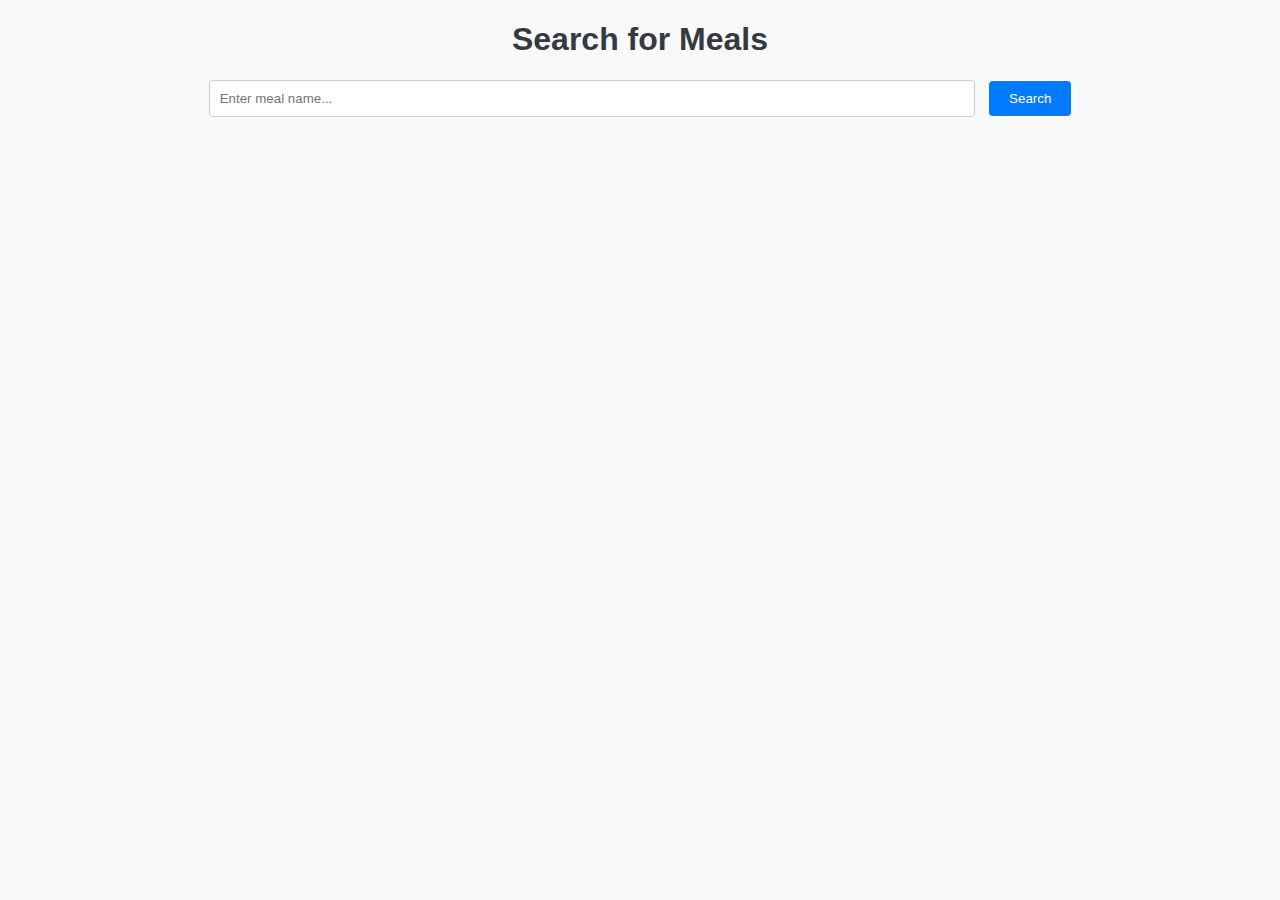
==== index.html @ 78ebf1a6 "Add files via upload" ====
<!DOCTYPE html>
<html lang="en">
<head>
    <meta charset="UTF-8">
    <meta name="viewport" content="width=device-width, initial-scale=1.0">
    <title>Meal Search</title>
    <style>
        body {
            font-family: Arial, sans-serif;
            margin: 20px;
            background-color: #f8f9fa;
        }
        h1 {
            text-align: center;
            color: #343a40;
        }
        .search-container {
            text-align: center;
            margin-top: 20px;
        }
        input {
            padding: 10px;
            width: 60%;
            margin-right: 10px;
            border: 1px solid #ccc;
            border-radius: 4px;
        }
        button {
            padding: 10px 20px;
            background-color: #007bff;
            color: white;
            border: none;
            border-radius: 4px;
            cursor: pointer;
        }
        button:hover {
            background-color: #0056b3;
        }
        .results {
            margin-top: 20px;
            display: grid;
            grid-template-columns: repeat(auto-fill, minmax(300px, 1fr));
            gap: 20px;
        }
        .meal-item {
            padding: 10px;
            border: 1px solid #ccc;
            border-radius: 4px;
            background-color: #fff;
            box-shadow: 0 4px 6px rgba(0, 0, 0, 0.1);
        }
        .meal-item img {
            max-width: 100%;
            border-radius: 4px;
        }
        .meal-item h3 {
            margin: 10px 0;
            color: #343a40;
        }
        .meal-item p {
            font-size: 14px;
            color: #6c757d;
        }
    </style>
</head>
<body>
    <h1>Search for Meals</h1>
    <div class="search-container">
        <input type="text" id="searchInput" placeholder="Enter meal name...">
        <button onclick="searchMeal()">Search</button>
    </div>
    <div class="results" id="results"></div>

    <script>
        async function searchMeal() {
            const query = document.getElementById('searchInput').value;
            const resultsDiv = document.getElementById('results');
            resultsDiv.innerHTML = 'Loading...';

            try {
                const response = await fetch(`https://www.themealdb.com/api/json/v1/1/search.php?s=${encodeURIComponent(query)}`);
                const data = await response.json();

                resultsDiv.innerHTML = '';
                if (!data.meals) {
                    resultsDiv.innerHTML = 'No results found.';
                    return;
                }

                data.meals.forEach(meal => {
                    const mealDiv = document.createElement('div');
                    mealDiv.className = 'meal-item';
                    mealDiv.innerHTML = `
                        <img src="${meal.strMealThumb}" alt="${meal.strMeal}">
                        <h3>${meal.strMeal}</h3>
                        <p><strong>Meal ID:</strong> ${meal.idMeal}</p>
                        <p><strong>Category:</strong> ${meal.strCategory}</p>
                        <p><strong>Instructions:</strong> ${meal.strInstructions.slice(0, 150)}...</p>
                    `;
                    resultsDiv.appendChild(mealDiv);
                });
            } catch (error) {
                resultsDiv.innerHTML = 'An error occurred while fetching data.';
                console.error(error);
            }
        }
    </script>
</body>
</html>
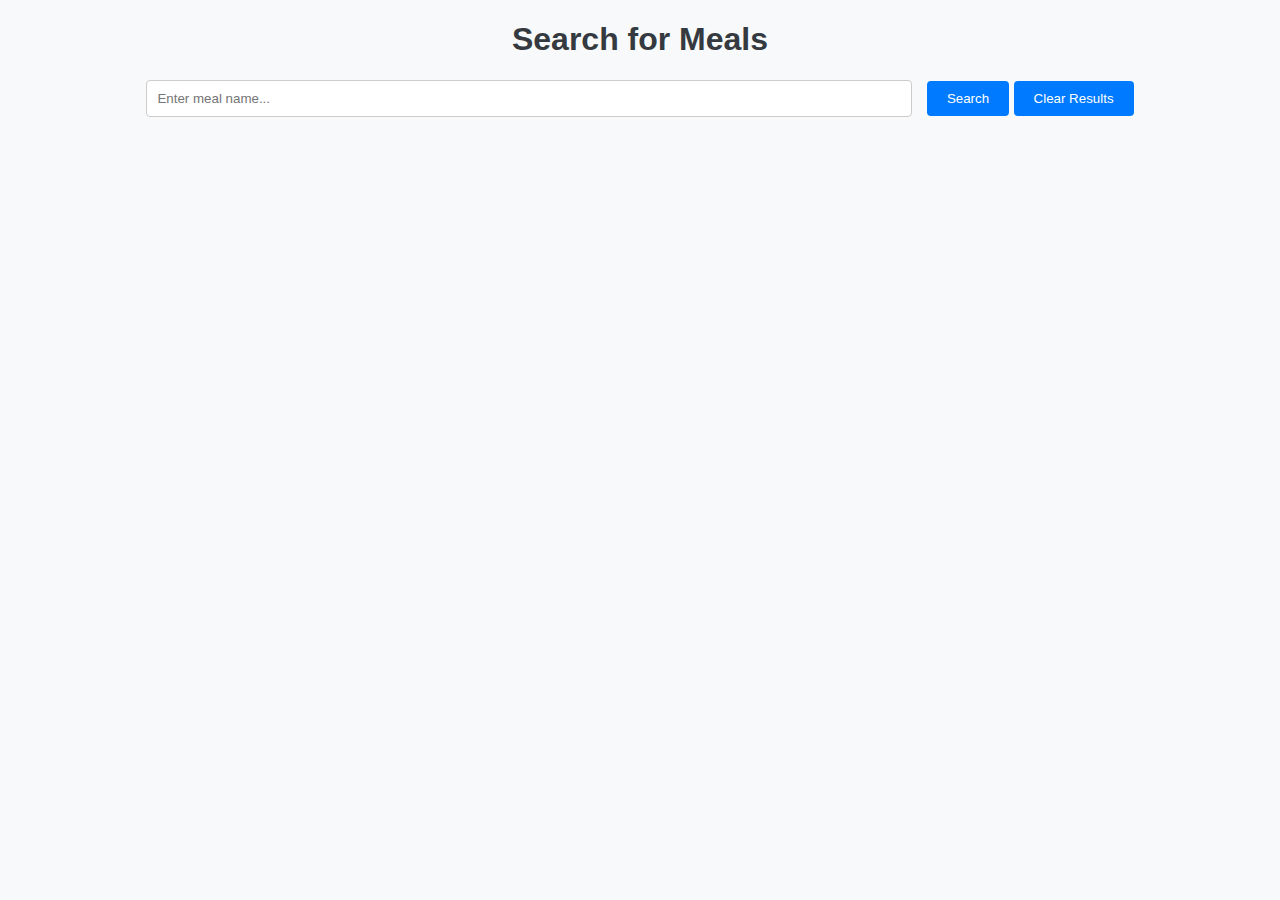
==== commit bea9cce4: "Add files via upload" ====
--- a/index.html
+++ b/index.html
@@ -48,6 +48,7 @@
             border-radius: 4px;
             background-color: #fff;
             box-shadow: 0 4px 6px rgba(0, 0, 0, 0.1);
+            cursor: pointer;
         }
         .meal-item img {
             max-width: 100%;
@@ -60,6 +61,44 @@
         .meal-item p {
             font-size: 14px;
             color: #6c757d;
+        }
+        .modal {
+            display: none;
+            position: fixed;
+            top: 0;
+            left: 0;
+            width: 100%;
+            height: 100%;
+            background-color: rgba(0, 0, 0, 0.8);
+            justify-content: center;
+            align-items: center;
+        }
+        .modal-content {
+            background: white;
+            padding: 20px;
+            border-radius: 8px;
+            width: 90%;
+            max-width: 600px;
+            text-align: left;
+        }
+        .modal-content h2 {
+            margin: 0 0 10px;
+        }
+        .modal-content ul {
+            padding: 0;
+            list-style: none;
+        }
+        .modal-content ul li {
+            margin: 5px 0;
+        }
+        .close-btn {
+            background-color: #dc3545;
+            color: white;
+            border: none;
+            padding: 5px 10px;
+            border-radius: 4px;
+            cursor: pointer;
+            float: right;
         }
     </style>
 </head>
@@ -68,13 +107,34 @@
     <div class="search-container">
         <input type="text" id="searchInput" placeholder="Enter meal name...">
         <button onclick="searchMeal()">Search</button>
+        <button onclick="clearResults()">Clear Results</button>
     </div>
     <div class="results" id="results"></div>
 
+    <div class="modal" id="mealModal">
+        <div class="modal-content">
+            <button class="close-btn" onclick="closeModal()">Close</button>
+            <h2 id="mealTitle"></h2>
+            <img id="mealImage" src="" alt="" style="width:100%; border-radius:8px;">
+            <p><strong>Category:</strong> <span id="mealCategory"></span></p>
+            <p><strong>Area:</strong> <span id="mealArea"></span></p>
+            <p><strong>Instructions:</strong> <span id="mealInstructions"></span></p>
+            <h3>Ingredients:</h3>
+            <ul id="mealIngredients"></ul>
+        </div>
+    </div>
+
     <script>
         async function searchMeal() {
-            const query = document.getElementById('searchInput').value;
+            const query = document.getElementById('searchInput').value.trim();
             const resultsDiv = document.getElementById('results');
+            resultsDiv.innerHTML = '';
+
+            if (!query) {
+                alert('Please enter a meal name to search.');
+                return;
+            }
+
             resultsDiv.innerHTML = 'Loading...';
 
             try {
@@ -90,12 +150,11 @@
                 data.meals.forEach(meal => {
                     const mealDiv = document.createElement('div');
                     mealDiv.className = 'meal-item';
+                    mealDiv.onclick = () => showMealDetails(meal);
                     mealDiv.innerHTML = `
                         <img src="${meal.strMealThumb}" alt="${meal.strMeal}">
                         <h3>${meal.strMeal}</h3>
                         <p><strong>Meal ID:</strong> ${meal.idMeal}</p>
-                        <p><strong>Category:</strong> ${meal.strCategory}</p>
-                        <p><strong>Instructions:</strong> ${meal.strInstructions.slice(0, 150)}...</p>
                     `;
                     resultsDiv.appendChild(mealDiv);
                 });
@@ -104,6 +163,38 @@
                 console.error(error);
             }
         }
+
+        function showMealDetails(meal) {
+            document.getElementById('mealTitle').textContent = meal.strMeal;
+            document.getElementById('mealImage').src = meal.strMealThumb;
+            document.getElementById('mealCategory').textContent = meal.strCategory || 'N/A';
+            document.getElementById('mealArea').textContent = meal.strArea || 'N/A';
+            document.getElementById('mealInstructions').textContent = meal.strInstructions;
+
+            const ingredientsList = document.getElementById('mealIngredients');
+            ingredientsList.innerHTML = '';
+
+            for (let i = 1; i <= 20; i++) {
+                const ingredient = meal[`strIngredient${i}`];
+                const measure = meal[`strMeasure${i}`];
+                if (ingredient && ingredient.trim()) {
+                    const li = document.createElement('li');
+                    li.textContent = `${measure || ''} ${ingredient}`;
+                    ingredientsList.appendChild(li);
+                }
+            }
+
+            document.getElementById('mealModal').style.display = 'flex';
+        }
+
+        function closeModal() {
+            document.getElementById('mealModal').style.display = 'none';
+        }
+
+        function clearResults() {
+            document.getElementById('results').innerHTML = '';
+            document.getElementById('searchInput').value = '';
+        }
     </script>
 </body>
 </html>
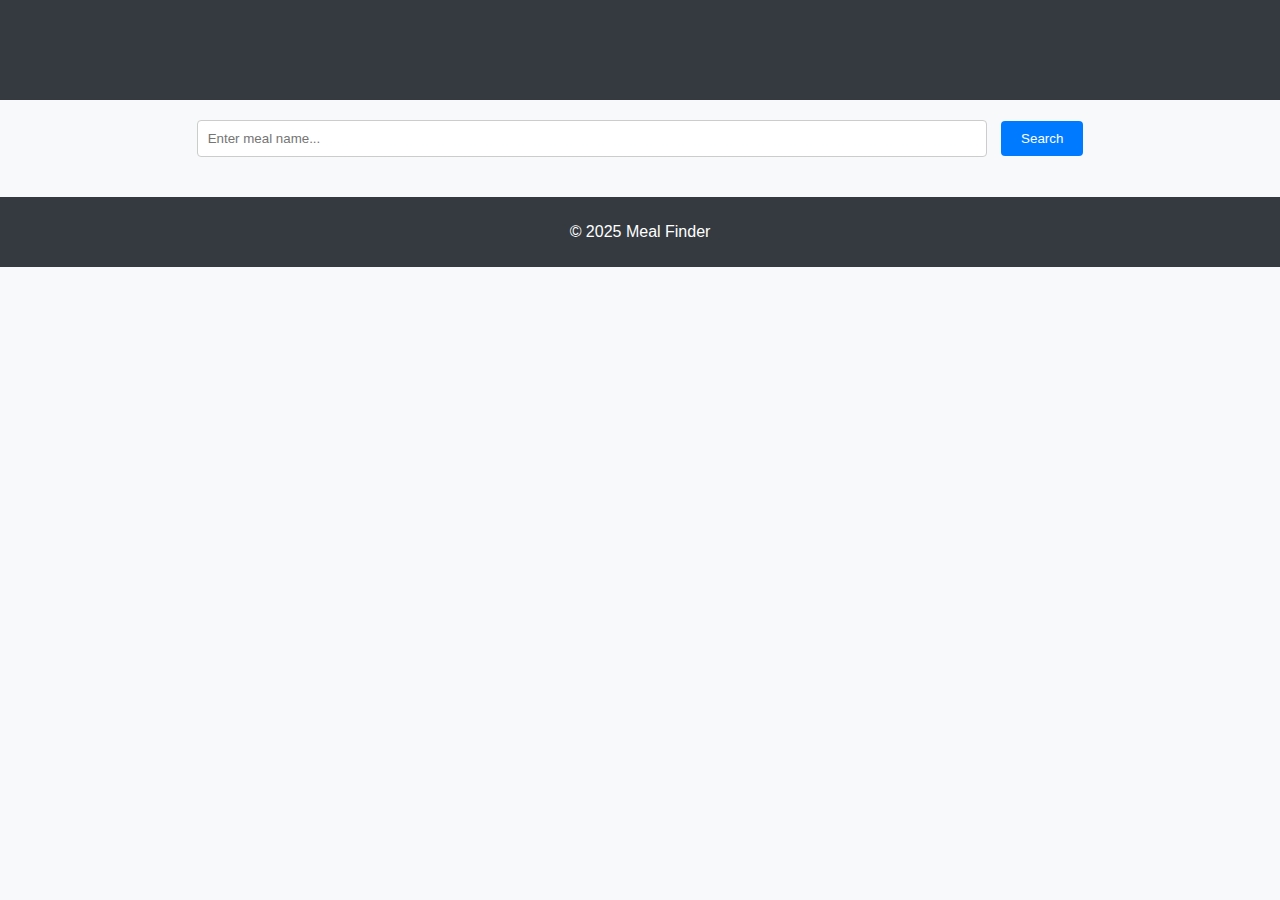
==== commit 7819489b: "Add files via upload" ====
--- a/index.html
+++ b/index.html
@@ -4,113 +4,22 @@
     <meta charset="UTF-8">
     <meta name="viewport" content="width=device-width, initial-scale=1.0">
     <title>Meal Search</title>
-    <style>
-        body {
-            font-family: Arial, sans-serif;
-            margin: 20px;
-            background-color: #f8f9fa;
-        }
-        h1 {
-            text-align: center;
-            color: #343a40;
-        }
-        .search-container {
-            text-align: center;
-            margin-top: 20px;
-        }
-        input {
-            padding: 10px;
-            width: 60%;
-            margin-right: 10px;
-            border: 1px solid #ccc;
-            border-radius: 4px;
-        }
-        button {
-            padding: 10px 20px;
-            background-color: #007bff;
-            color: white;
-            border: none;
-            border-radius: 4px;
-            cursor: pointer;
-        }
-        button:hover {
-            background-color: #0056b3;
-        }
-        .results {
-            margin-top: 20px;
-            display: grid;
-            grid-template-columns: repeat(auto-fill, minmax(300px, 1fr));
-            gap: 20px;
-        }
-        .meal-item {
-            padding: 10px;
-            border: 1px solid #ccc;
-            border-radius: 4px;
-            background-color: #fff;
-            box-shadow: 0 4px 6px rgba(0, 0, 0, 0.1);
-            cursor: pointer;
-        }
-        .meal-item img {
-            max-width: 100%;
-            border-radius: 4px;
-        }
-        .meal-item h3 {
-            margin: 10px 0;
-            color: #343a40;
-        }
-        .meal-item p {
-            font-size: 14px;
-            color: #6c757d;
-        }
-        .modal {
-            display: none;
-            position: fixed;
-            top: 0;
-            left: 0;
-            width: 100%;
-            height: 100%;
-            background-color: rgba(0, 0, 0, 0.8);
-            justify-content: center;
-            align-items: center;
-        }
-        .modal-content {
-            background: white;
-            padding: 20px;
-            border-radius: 8px;
-            width: 90%;
-            max-width: 600px;
-            text-align: left;
-        }
-        .modal-content h2 {
-            margin: 0 0 10px;
-        }
-        .modal-content ul {
-            padding: 0;
-            list-style: none;
-        }
-        .modal-content ul li {
-            margin: 5px 0;
-        }
-        .close-btn {
-            background-color: #dc3545;
-            color: white;
-            border: none;
-            padding: 5px 10px;
-            border-radius: 4px;
-            cursor: pointer;
-            float: right;
-        }
-    </style>
+    <link rel="stylesheet" href="styles.css">
 </head>
 <body>
-    <h1>Search for Meals</h1>
+    <header>
+        <h1>Search for Meals</h1>
+    </header>
+
     <div class="search-container">
         <input type="text" id="searchInput" placeholder="Enter meal name...">
         <button onclick="searchMeal()">Search</button>
-        <button onclick="clearResults()">Clear Results</button>
     </div>
+
     <div class="results" id="results"></div>
+    <button id="showAllBtn" style="display: none; margin-top: 20px;" onclick="showAllMeals()">SHOW ALL</button>
 
+    <div class="overlay" id="overlay" onclick="closeModal()"></div>
     <div class="modal" id="mealModal">
         <div class="modal-content">
             <button class="close-btn" onclick="closeModal()">Close</button>
@@ -124,77 +33,10 @@
         </div>
     </div>
 
-    <script>
-        async function searchMeal() {
-            const query = document.getElementById('searchInput').value.trim();
-            const resultsDiv = document.getElementById('results');
-            resultsDiv.innerHTML = '';
+    <footer>
+        <p>&copy; 2025 Meal Finder</p>
+    </footer>
 
-            if (!query) {
-                alert('Please enter a meal name to search.');
-                return;
-            }
-
-            resultsDiv.innerHTML = 'Loading...';
-
-            try {
-                const response = await fetch(`https://www.themealdb.com/api/json/v1/1/search.php?s=${encodeURIComponent(query)}`);
-                const data = await response.json();
-
-                resultsDiv.innerHTML = '';
-                if (!data.meals) {
-                    resultsDiv.innerHTML = 'No results found.';
-                    return;
-                }
-
-                data.meals.forEach(meal => {
-                    const mealDiv = document.createElement('div');
-                    mealDiv.className = 'meal-item';
-                    mealDiv.onclick = () => showMealDetails(meal);
-                    mealDiv.innerHTML = `
-                        <img src="${meal.strMealThumb}" alt="${meal.strMeal}">
-                        <h3>${meal.strMeal}</h3>
-                        <p><strong>Meal ID:</strong> ${meal.idMeal}</p>
-                    `;
-                    resultsDiv.appendChild(mealDiv);
-                });
-            } catch (error) {
-                resultsDiv.innerHTML = 'An error occurred while fetching data.';
-                console.error(error);
-            }
-        }
-
-        function showMealDetails(meal) {
-            document.getElementById('mealTitle').textContent = meal.strMeal;
-            document.getElementById('mealImage').src = meal.strMealThumb;
-            document.getElementById('mealCategory').textContent = meal.strCategory || 'N/A';
-            document.getElementById('mealArea').textContent = meal.strArea || 'N/A';
-            document.getElementById('mealInstructions').textContent = meal.strInstructions;
-
-            const ingredientsList = document.getElementById('mealIngredients');
-            ingredientsList.innerHTML = '';
-
-            for (let i = 1; i <= 20; i++) {
-                const ingredient = meal[`strIngredient${i}`];
-                const measure = meal[`strMeasure${i}`];
-                if (ingredient && ingredient.trim()) {
-                    const li = document.createElement('li');
-                    li.textContent = `${measure || ''} ${ingredient}`;
-                    ingredientsList.appendChild(li);
-                }
-            }
-
-            document.getElementById('mealModal').style.display = 'flex';
-        }
-
-        function closeModal() {
-            document.getElementById('mealModal').style.display = 'none';
-        }
-
-        function clearResults() {
-            document.getElementById('results').innerHTML = '';
-            document.getElementById('searchInput').value = '';
-        }
-    </script>
+    <script src="miss.js"></script>
 </body>
 </html>
--- a/styles.css
+++ b/styles.css
@@ -0,0 +1,114 @@
+body {
+    font-family: Arial, sans-serif;
+    margin: 0;
+    background-color: #f8f9fa;
+}
+header {
+    background-color: #343a40;
+    color: white;
+    padding: 10px;
+    text-align: center;
+}
+footer {
+    background-color: #343a40;
+    color: white;
+    padding: 10px;
+    text-align: center;
+    margin-top: 20px;
+}
+h1 {
+    text-align: center;
+    color: #343a40;
+}
+.search-container {
+    text-align: center;
+    margin-top: 20px;
+}
+input {
+    padding: 10px;
+    width: 60%;
+    margin-right: 10px;
+    border: 1px solid #ccc;
+    border-radius: 4px;
+}
+button {
+    padding: 10px 20px;
+    background-color: #007bff;
+    color: white;
+    border: none;
+    border-radius: 4px;
+    cursor: pointer;
+}
+button:hover {
+    background-color: #0056b3;
+}
+.results {
+    margin-top: 20px;
+    display: grid;
+    grid-template-columns: repeat(auto-fill, minmax(300px, 1fr));
+    gap: 20px;
+}
+.meal-item {
+    padding: 10px;
+    border: 1px solid #ccc;
+    border-radius: 4px;
+    background-color: #fff;
+    box-shadow: 0 4px 6px rgba(0, 0, 0, 0.1);
+}
+.meal-item img {
+    max-width: 100%;
+    border-radius: 4px;
+}
+.meal-item h3 {
+    margin: 10px 0;
+    color: #343a40;
+}
+.meal-item p {
+    font-size: 14px;
+    color: #6c757d;
+}
+.modal {
+    display: none;
+    position: fixed;
+    top: 50%;
+    left: 50%;
+    transform: translate(-50%, -50%);
+    width: 90%;
+    max-width: 600px;
+    background: white;
+    padding: 20px;
+    border-radius: 8px;
+    box-shadow: 0 4px 6px rgba(0, 0, 0, 0.3);
+    z-index: 1000;
+    overflow-y: auto;
+    max-height: 90%;
+}
+.modal-content h2 {
+    margin: 0 0 10px;
+}
+.modal-content ul {
+    padding: 0;
+    list-style: none;
+}
+.modal-content ul li {
+    margin: 5px 0;
+}
+.close-btn {
+    background-color: #dc3545;
+    color: white;
+    border: none;
+    padding: 5px 10px;
+    border-radius: 4px;
+    cursor: pointer;
+    float: right;
+}
+.overlay {
+    display: none;
+    position: fixed;
+    top: 0;
+    left: 0;
+    width: 100%;
+    height: 100%;
+    background: rgba(0, 0, 0, 0.5);
+    z-index: 999;
+}
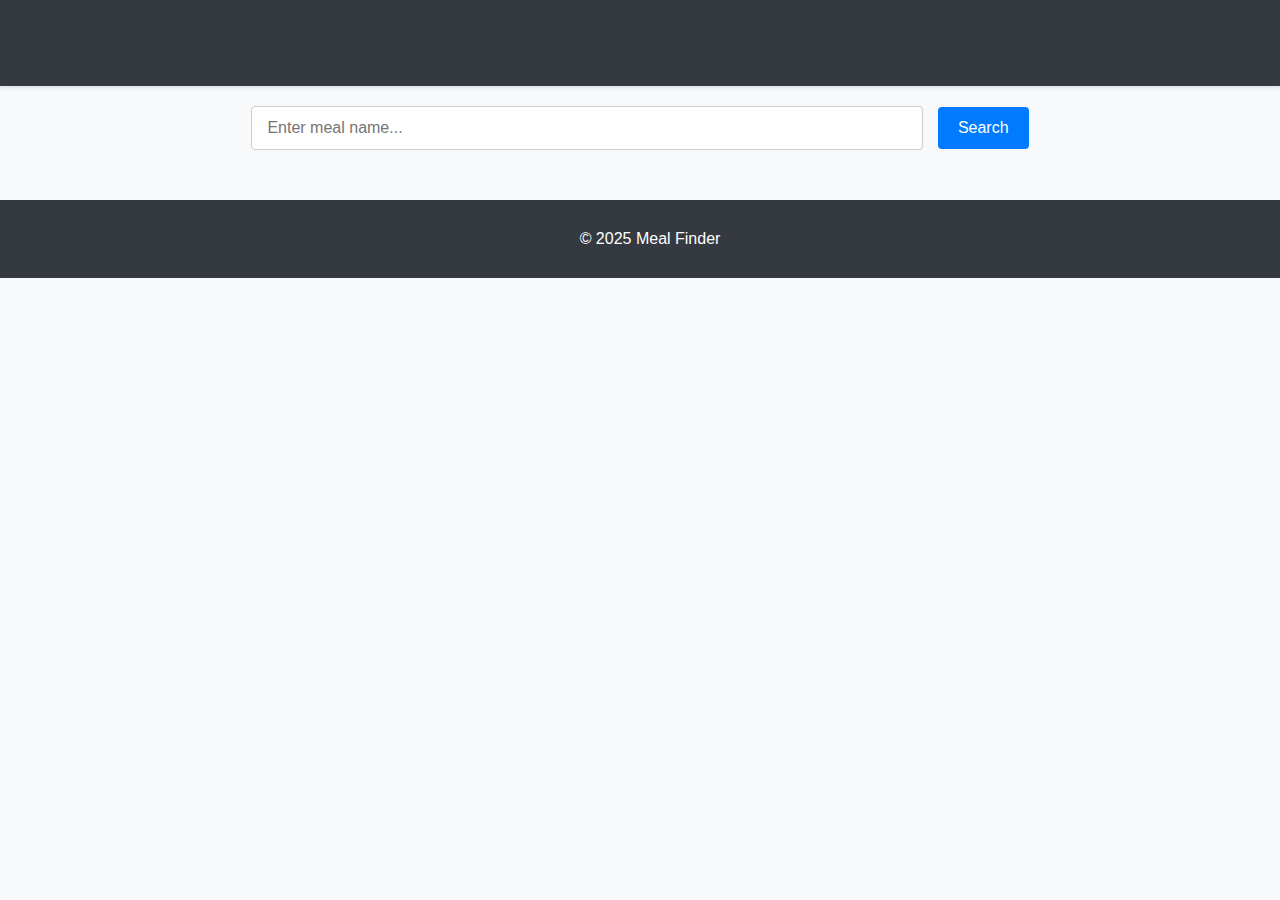
==== commit 1de86c90: "Add files via upload" ====
--- a/index.html
+++ b/index.html
@@ -18,20 +18,18 @@
 
     <div class="results" id="results"></div>
     <button id="showAllBtn" style="display: none; margin-top: 20px;" onclick="showAllMeals()">SHOW ALL</button>
+<!-- Modal -->
+<div id="overlay" class="overlay"></div>
 
-    <div class="overlay" id="overlay" onclick="closeModal()"></div>
-    <div class="modal" id="mealModal">
-        <div class="modal-content">
-            <button class="close-btn" onclick="closeModal()">Close</button>
-            <h2 id="mealTitle"></h2>
-            <img id="mealImage" src="" alt="" style="width:100%; border-radius:8px;">
-            <p><strong>Category:</strong> <span id="mealCategory"></span></p>
-            <p><strong>Area:</strong> <span id="mealArea"></span></p>
-            <p><strong>Instructions:</strong> <span id="mealInstructions"></span></p>
-            <h3>Ingredients:</h3>
-            <ul id="mealIngredients"></ul>
-        </div>
+<div id="mealModal" class="modal">
+    <div class="modal-content">
+        <h2></h2>
+        <img src="" alt="Meal Image" />
+        <ul></ul>
+        <button id="closeModalBtn" class="close-btn">Close</button>
     </div>
+</div>
+
 
     <footer>
         <p>&copy; 2025 Meal Finder</p>
--- a/styles.css
+++ b/styles.css
@@ -1,72 +1,150 @@
+/* General Styles */
 body {
     font-family: Arial, sans-serif;
     margin: 0;
     background-color: #f8f9fa;
-}
+    line-height: 1.6;
+}
+
 header {
     background-color: #343a40;
     color: white;
     padding: 10px;
     text-align: center;
-}
+    box-shadow: 0 2px 4px rgba(0, 0, 0, 0.1);
+}
+
 footer {
     background-color: #343a40;
     color: white;
     padding: 10px;
     text-align: center;
     margin-top: 20px;
-}
+    position: relative;
+    bottom: 0;
+    width: 100%;
+}
+
 h1 {
     text-align: center;
     color: #343a40;
-}
+    font-size: 1.8rem;
+    margin: 10px 0;
+}
+
+/* Search Section */
 .search-container {
     text-align: center;
     margin-top: 20px;
-}
+    position: relative;
+}
+
+.search-container label {
+    font-size: 1.1rem;
+    color: #343a40;
+}
+
 input {
-    padding: 10px;
-    width: 60%;
+    padding: 12px 15px;
+    width: 70%;
     margin-right: 10px;
     border: 1px solid #ccc;
     border-radius: 4px;
-}
+    font-size: 1rem;
+    transition: all 0.3s ease;
+    margin-bottom: 10px;
+}
+
+input:focus {
+    outline: none;
+    border-color: #007bff;
+}
+
 button {
-    padding: 10px 20px;
+    padding: 12px 20px;
     background-color: #007bff;
     color: white;
     border: none;
     border-radius: 4px;
     cursor: pointer;
-}
+    font-size: 1rem;
+    transition: background-color 0.3s ease;
+}
+
 button:hover {
     background-color: #0056b3;
 }
+
+button:disabled {
+    background-color: #cccccc;
+    cursor: not-allowed;
+}
+
+/* Results Section */
 .results {
     margin-top: 20px;
     display: grid;
     grid-template-columns: repeat(auto-fill, minmax(300px, 1fr));
     gap: 20px;
-}
+    transition: all 0.3s ease;
+}
+
+.results .no-results {
+    text-align: center;
+    font-size: 1.2rem;
+    color: #6c757d;
+    margin-top: 20px;
+}
+
 .meal-item {
-    padding: 10px;
+    padding: 15px;
     border: 1px solid #ccc;
-    border-radius: 4px;
+    border-radius: 8px;
     background-color: #fff;
     box-shadow: 0 4px 6px rgba(0, 0, 0, 0.1);
-}
+    cursor: pointer;
+    transition: transform 0.3s ease, box-shadow 0.3s ease;
+}
+
+.meal-item:hover {
+    transform: scale(1.05);
+    box-shadow: 0 6px 12px rgba(0, 0, 0, 0.15);
+}
+
 .meal-item img {
     max-width: 100%;
-    border-radius: 4px;
-}
+    border-radius: 8px;
+    transition: opacity 0.3s ease;
+}
+
 .meal-item h3 {
     margin: 10px 0;
     color: #343a40;
-}
+    font-size: 1.2rem;
+}
+
 .meal-item p {
-    font-size: 14px;
+    font-size: 0.9rem;
     color: #6c757d;
 }
+
+#showAllBtn {
+    padding: 12px 25px;
+    background-color: #28a745;
+    color: white;
+    border: none;
+    border-radius: 4px;
+    cursor: pointer;
+    display: none;
+    margin-top: 20px;
+    transition: background-color 0.3s ease;
+}
+
+#showAllBtn:hover {
+    background-color: #218838;
+}
+
+/* Modal Styles */
 .modal {
     display: none;
     position: fixed;
@@ -82,26 +160,43 @@
     z-index: 1000;
     overflow-y: auto;
     max-height: 90%;
-}
+    opacity: 0;
+    transition: opacity 0.3s ease;
+}
+
+.modal.show {
+    display: block;
+    opacity: 1;
+}
+
 .modal-content h2 {
     margin: 0 0 10px;
 }
+
 .modal-content ul {
     padding: 0;
     list-style: none;
 }
+
 .modal-content ul li {
     margin: 5px 0;
 }
+
 .close-btn {
     background-color: #dc3545;
     color: white;
     border: none;
-    padding: 5px 10px;
+    padding: 8px 12px;
     border-radius: 4px;
     cursor: pointer;
     float: right;
-}
+    transition: background-color 0.3s ease;
+}
+
+.close-btn:hover {
+    background-color: #c82333;
+}
+
 .overlay {
     display: none;
     position: fixed;
@@ -112,3 +207,89 @@
     background: rgba(0, 0, 0, 0.5);
     z-index: 999;
 }
+
+/* Loading Spinner */
+.loading {
+    display: flex;
+    justify-content: center;
+    align-items: center;
+    height: 200px;
+}
+
+.loading-spinner {
+    border: 4px solid #f3f3f3;
+    border-top: 4px solid #007bff;
+    border-radius: 50%;
+    width: 50px;
+    height: 50px;
+    animation: spin 2s linear infinite;
+}
+
+@keyframes spin {
+    0% { transform: rotate(0deg); }
+    100% { transform: rotate(360deg); }
+}
+
+/* Responsive Styles */
+@media (max-width: 768px) {
+    .search-container input {
+        width: 80%;
+    }
+
+    .search-container button {
+        width: 100%;
+        margin-top: 10px;
+    }
+
+    .results {
+        grid-template-columns: 1fr;
+    }
+
+    .meal-item {
+        padding: 15px;
+        box-shadow: none;
+        border: none;
+        background-color: #f1f1f1;
+    }
+
+    .modal {
+        width: 80%;
+    }
+
+    footer {
+        font-size: 12px;
+    }
+}
+
+@media (min-width: 769px) and (max-width: 1200px) {
+    .search-container input {
+        width: 60%;
+    }
+
+    .results {
+        grid-template-columns: repeat(2, 1fr);
+    }
+
+    .meal-item {
+        padding: 20px;
+    }
+
+    .modal {
+        width: 70%;
+    }
+}
+
+@media (min-width: 1201px) {
+    .search-container input {
+        width: 50%;
+    }
+
+    .results {
+        grid-template-columns: repeat(3, 1fr);
+    }
+
+    .modal {
+        width: 60%;
+    }
+}
+
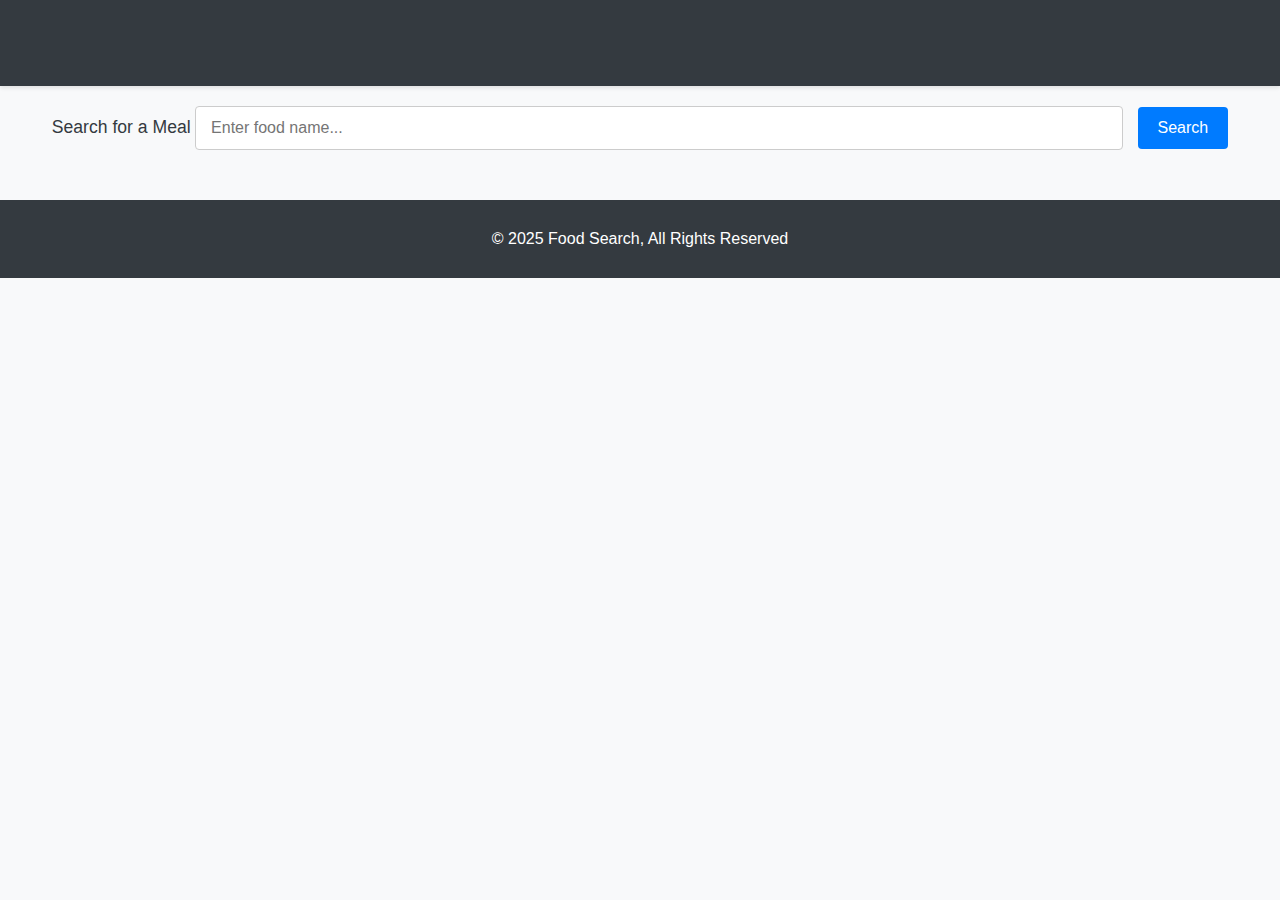
==== commit 86d4d1d6: "Add files via upload" ====
--- a/index.html
+++ b/index.html
@@ -3,38 +3,42 @@
 <head>
     <meta charset="UTF-8">
     <meta name="viewport" content="width=device-width, initial-scale=1.0">
-    <title>Meal Search</title>
+    <title>Food Search</title>
     <link rel="stylesheet" href="styles.css">
 </head>
 <body>
+
     <header>
-        <h1>Search for Meals</h1>
+        <h1>Food Search</h1>
     </header>
 
     <div class="search-container">
-        <input type="text" id="searchInput" placeholder="Enter meal name...">
-        <button onclick="searchMeal()">Search</button>
+        <label for="searchInput">Search for a Meal</label>
+        <input type="text" id="searchInput" placeholder="Enter food name...">
+        <button id="searchButton">Search</button>
     </div>
 
-    <div class="results" id="results"></div>
-    <button id="showAllBtn" style="display: none; margin-top: 20px;" onclick="showAllMeals()">SHOW ALL</button>
-<!-- Modal -->
-<div id="overlay" class="overlay"></div>
+    <div id="resultsContainer" class="results">
+        <!-- Meal results will be displayed here -->
+    </div>
 
-<div id="mealModal" class="modal">
-    <div class="modal-content">
-        <h2></h2>
-        <img src="" alt="Meal Image" />
-        <ul></ul>
-        <button id="closeModalBtn" class="close-btn">Close</button>
+    <!-- Modal -->
+    <div id="overlay" class="overlay"></div>
+
+    <div id="mealModal" class="modal">
+        <div class="modal-content">
+            <h2></h2>
+            <img src="" alt="Meal Image" />
+            <ul></ul>
+            <button id="closeModalBtn" class="close-btn">Close</button>
+        </div>
     </div>
-</div>
-
 
     <footer>
-        <p>&copy; 2025 Meal Finder</p>
+        <p>&copy; 2025 Food Search, All Rights Reserved</p>
     </footer>
 
-    <script src="miss.js"></script>
+    <script src="script.js"></script>
 </body>
 </html>
+
--- a/styles.css
+++ b/styles.css
@@ -20,9 +20,6 @@
     padding: 10px;
     text-align: center;
     margin-top: 20px;
-    position: relative;
-    bottom: 0;
-    width: 100%;
 }
 
 h1 {
@@ -36,7 +33,6 @@
 .search-container {
     text-align: center;
     margin-top: 20px;
-    position: relative;
 }
 
 .search-container label {
@@ -51,7 +47,6 @@
     border: 1px solid #ccc;
     border-radius: 4px;
     font-size: 1rem;
-    transition: all 0.3s ease;
     margin-bottom: 10px;
 }
 
@@ -68,7 +63,6 @@
     border-radius: 4px;
     cursor: pointer;
     font-size: 1rem;
-    transition: background-color 0.3s ease;
 }
 
 button:hover {
@@ -86,14 +80,12 @@
     display: grid;
     grid-template-columns: repeat(auto-fill, minmax(300px, 1fr));
     gap: 20px;
-    transition: all 0.3s ease;
 }
 
 .results .no-results {
     text-align: center;
     font-size: 1.2rem;
     color: #6c757d;
-    margin-top: 20px;
 }
 
 .meal-item {
@@ -114,7 +106,6 @@
 .meal-item img {
     max-width: 100%;
     border-radius: 8px;
-    transition: opacity 0.3s ease;
 }
 
 .meal-item h3 {
@@ -123,11 +114,6 @@
     font-size: 1.2rem;
 }
 
-.meal-item p {
-    font-size: 0.9rem;
-    color: #6c757d;
-}
-
 #showAllBtn {
     padding: 12px 25px;
     background-color: #28a745;
@@ -137,7 +123,6 @@
     cursor: pointer;
     display: none;
     margin-top: 20px;
-    transition: background-color 0.3s ease;
 }
 
 #showAllBtn:hover {
@@ -158,8 +143,6 @@
     border-radius: 8px;
     box-shadow: 0 4px 6px rgba(0, 0, 0, 0.3);
     z-index: 1000;
-    overflow-y: auto;
-    max-height: 90%;
     opacity: 0;
     transition: opacity 0.3s ease;
 }
@@ -190,22 +173,10 @@
     border-radius: 4px;
     cursor: pointer;
     float: right;
-    transition: background-color 0.3s ease;
 }
 
 .close-btn:hover {
     background-color: #c82333;
-}
-
-.overlay {
-    display: none;
-    position: fixed;
-    top: 0;
-    left: 0;
-    width: 100%;
-    height: 100%;
-    background: rgba(0, 0, 0, 0.5);
-    z-index: 999;
 }
 
 /* Loading Spinner */
@@ -236,28 +207,12 @@
         width: 80%;
     }
 
-    .search-container button {
-        width: 100%;
-        margin-top: 10px;
-    }
-
     .results {
         grid-template-columns: 1fr;
     }
 
-    .meal-item {
-        padding: 15px;
-        box-shadow: none;
-        border: none;
-        background-color: #f1f1f1;
-    }
-
     .modal {
         width: 80%;
-    }
-
-    footer {
-        font-size: 12px;
     }
 }
 
@@ -270,26 +225,8 @@
         grid-template-columns: repeat(2, 1fr);
     }
 
-    .meal-item {
-        padding: 20px;
-    }
-
     .modal {
         width: 70%;
     }
 }
 
-@media (min-width: 1201px) {
-    .search-container input {
-        width: 50%;
-    }
-
-    .results {
-        grid-template-columns: repeat(3, 1fr);
-    }
-
-    .modal {
-        width: 60%;
-    }
-}
-
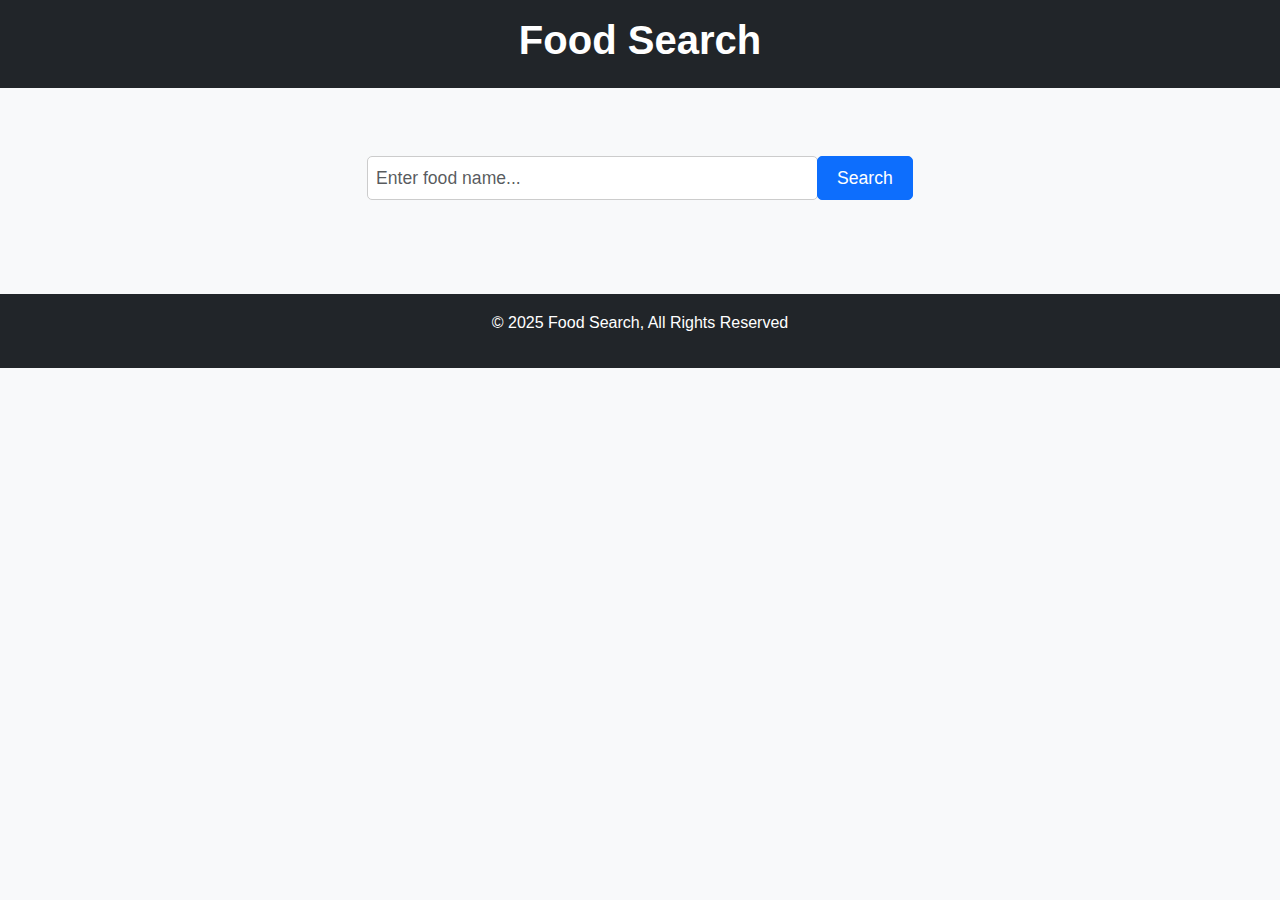
==== commit e530ad22: "Add files via upload" ====
--- a/index.html
+++ b/index.html
@@ -4,41 +4,56 @@
     <meta charset="UTF-8">
     <meta name="viewport" content="width=device-width, initial-scale=1.0">
     <title>Food Search</title>
+    <!-- Bootstrap CDN for grid and basic layout -->
+    <link href="https://cdn.jsdelivr.net/npm/bootstrap@5.1.3/dist/css/bootstrap.min.css" rel="stylesheet">
     <link rel="stylesheet" href="styles.css">
 </head>
 <body>
 
-    <header>
-        <h1>Food Search</h1>
+    <header class="bg-dark text-white py-3">
+        <div class="container text-center">
+            <h1>Food Search</h1>
+        </div>
     </header>
 
-    <div class="search-container">
-        <label for="searchInput">Search for a Meal</label>
-        <input type="text" id="searchInput" placeholder="Enter food name...">
-        <button id="searchButton">Search</button>
-    </div>
+    <div class="container py-5">
+        <div class="row justify-content-center">
+            <div class="col-md-6">
+                <div class="input-group mb-3">
+                    <input type="text" class="form-control" id="searchInput" placeholder="Enter food name...">
+                    <button class="btn btn-primary" id="searchButton">Search</button>
+                </div>
+            </div>
+        </div>
 
-    <div id="resultsContainer" class="results">
-        <!-- Meal results will be displayed here -->
+        <div id="resultsContainer" class="row row-cols-1 row-cols-md-2 row-cols-lg-3 g-4">
+            <!-- Meal results will be displayed here -->
+        </div>
+
+        <button id="showAllBtn" class="btn btn-success mt-4 d-none">Show All</button>
     </div>
 
     <!-- Modal -->
     <div id="overlay" class="overlay"></div>
-
     <div id="mealModal" class="modal">
-        <div class="modal-content">
+        <div class="modal-content p-4">
             <h2></h2>
-            <img src="" alt="Meal Image" />
-            <ul></ul>
-            <button id="closeModalBtn" class="close-btn">Close</button>
+            <img src="" alt="Meal Image" class="img-fluid mb-4">
+            <ul class="list-group">
+                <li class="list-group-item"><strong>Meal ID:</strong> <span id="mealId"></span></li>
+                <li class="list-group-item"><strong>Category:</strong> <span id="mealCategory"></span></li>
+                <li class="list-group-item"><strong>Area:</strong> <span id="mealArea"></span></li>
+                <li class="list-group-item"><strong>Instructions:</strong> <span id="mealInstructions"></span></li>
+            </ul>
+            <button id="closeModalBtn" class="btn btn-danger mt-3">Close</button>
         </div>
     </div>
 
-    <footer>
+    <footer class="bg-dark text-white text-center py-3">
         <p>&copy; 2025 Food Search, All Rights Reserved</p>
     </footer>
 
-    <script src="script.js"></script>
+    <script src="miss.js"></script>
+    <script src="https://cdn.jsdelivr.net/npm/bootstrap@5.1.3/dist/js/bootstrap.bundle.min.js"></script>
 </body>
 </html>
-
--- a/styles.css
+++ b/styles.css
@@ -1,99 +1,46 @@
 /* General Styles */
 body {
-    font-family: Arial, sans-serif;
-    margin: 0;
+    font-family: 'Arial', sans-serif;
     background-color: #f8f9fa;
     line-height: 1.6;
 }
 
-header {
-    background-color: #343a40;
-    color: white;
-    padding: 10px;
-    text-align: center;
-    box-shadow: 0 2px 4px rgba(0, 0, 0, 0.1);
-}
-
-footer {
-    background-color: #343a40;
-    color: white;
-    padding: 10px;
-    text-align: center;
-    margin-top: 20px;
-}
-
-h1 {
-    text-align: center;
-    color: #343a40;
-    font-size: 1.8rem;
-    margin: 10px 0;
+/* Header Styles */
+header h1 {
+    font-size: 2.5rem;
+    font-weight: bold;
+    color: #fff;
 }
 
 /* Search Section */
-.search-container {
+.input-group {
+    margin-top: 20px;
     text-align: center;
-    margin-top: 20px;
 }
 
-.search-container label {
+#searchInput {
     font-size: 1.1rem;
-    color: #343a40;
+    padding: 0.5rem;
+    border-radius: 5px;
+    border: 1px solid #ccc;
 }
 
-input {
-    padding: 12px 15px;
-    width: 70%;
-    margin-right: 10px;
-    border: 1px solid #ccc;
-    border-radius: 4px;
-    font-size: 1rem;
-    margin-bottom: 10px;
-}
-
-input:focus {
-    outline: none;
-    border-color: #007bff;
-}
-
-button {
-    padding: 12px 20px;
-    background-color: #007bff;
-    color: white;
-    border: none;
-    border-radius: 4px;
-    cursor: pointer;
-    font-size: 1rem;
-}
-
-button:hover {
-    background-color: #0056b3;
-}
-
-button:disabled {
-    background-color: #cccccc;
-    cursor: not-allowed;
+#searchButton {
+    font-size: 1.1rem;
+    padding: 0.5rem 1.2rem;
+    border-radius: 5px;
 }
 
 /* Results Section */
-.results {
-    margin-top: 20px;
-    display: grid;
-    grid-template-columns: repeat(auto-fill, minmax(300px, 1fr));
-    gap: 20px;
-}
-
-.results .no-results {
-    text-align: center;
-    font-size: 1.2rem;
-    color: #6c757d;
+#resultsContainer {
+    margin-top: 30px;
 }
 
 .meal-item {
+    background-color: #fff;
+    border-radius: 10px;
     padding: 15px;
-    border: 1px solid #ccc;
-    border-radius: 8px;
-    background-color: #fff;
-    box-shadow: 0 4px 6px rgba(0, 0, 0, 0.1);
+    box-shadow: 0 4px 8px rgba(0, 0, 0, 0.1);
     cursor: pointer;
     transition: transform 0.3s ease, box-shadow 0.3s ease;
 }
@@ -109,24 +56,16 @@
 }
 
 .meal-item h3 {
-    margin: 10px 0;
-    color: #343a40;
-    font-size: 1.2rem;
+    color: #333;
+    font-size: 1.25rem;
+    margin-top: 10px;
+    font-weight: bold;
 }
 
 #showAllBtn {
-    padding: 12px 25px;
-    background-color: #28a745;
-    color: white;
-    border: none;
-    border-radius: 4px;
-    cursor: pointer;
-    display: none;
-    margin-top: 20px;
-}
-
-#showAllBtn:hover {
-    background-color: #218838;
+    font-size: 1.1rem;
+    padding: 0.5rem 2rem;
+    width: 100%;
 }
 
 /* Modal Styles */
@@ -136,12 +75,12 @@
     top: 50%;
     left: 50%;
     transform: translate(-50%, -50%);
-    width: 90%;
+    width: 80%;
     max-width: 600px;
     background: white;
     padding: 20px;
     border-radius: 8px;
-    box-shadow: 0 4px 6px rgba(0, 0, 0, 0.3);
+    box-shadow: 0 4px 8px rgba(0, 0, 0, 0.2);
     z-index: 1000;
     opacity: 0;
     transition: opacity 0.3s ease;
@@ -153,7 +92,7 @@
 }
 
 .modal-content h2 {
-    margin: 0 0 10px;
+    margin: 0 0 15px;
 }
 
 .modal-content ul {
@@ -165,68 +104,48 @@
     margin: 5px 0;
 }
 
-.close-btn {
-    background-color: #dc3545;
-    color: white;
-    border: none;
-    padding: 8px 12px;
-    border-radius: 4px;
-    cursor: pointer;
-    float: right;
+#closeModalBtn {
+    font-size: 1rem;
+    padding: 0.5rem 1rem;
 }
 
-.close-btn:hover {
-    background-color: #c82333;
+/* Overlay Styles */
+.overlay {
+    display: none;
+    position: fixed;
+    top: 0;
+    left: 0;
+    right: 0;
+    bottom: 0;
+    background: rgba(0, 0, 0, 0.5);
+    z-index: 999;
 }
 
-/* Loading Spinner */
-.loading {
-    display: flex;
-    justify-content: center;
-    align-items: center;
-    height: 200px;
-}
-
-.loading-spinner {
-    border: 4px solid #f3f3f3;
-    border-top: 4px solid #007bff;
-    border-radius: 50%;
-    width: 50px;
-    height: 50px;
-    animation: spin 2s linear infinite;
-}
-
-@keyframes spin {
-    0% { transform: rotate(0deg); }
-    100% { transform: rotate(360deg); }
+.overlay.show {
+    display: block;
 }
 
 /* Responsive Styles */
 @media (max-width: 768px) {
-    .search-container input {
+    #searchInput {
         width: 80%;
     }
 
-    .results {
-        grid-template-columns: 1fr;
+    .meal-item {
+        margin-bottom: 20px;
     }
 
     .modal {
-        width: 80%;
+        width: 90%;
     }
 }
 
 @media (min-width: 769px) and (max-width: 1200px) {
-    .search-container input {
-        width: 60%;
-    }
-
-    .results {
-        grid-template-columns: repeat(2, 1fr);
+    .meal-item {
+        margin-bottom: 20px;
     }
 
     .modal {
         width: 70%;
     }
 }
-
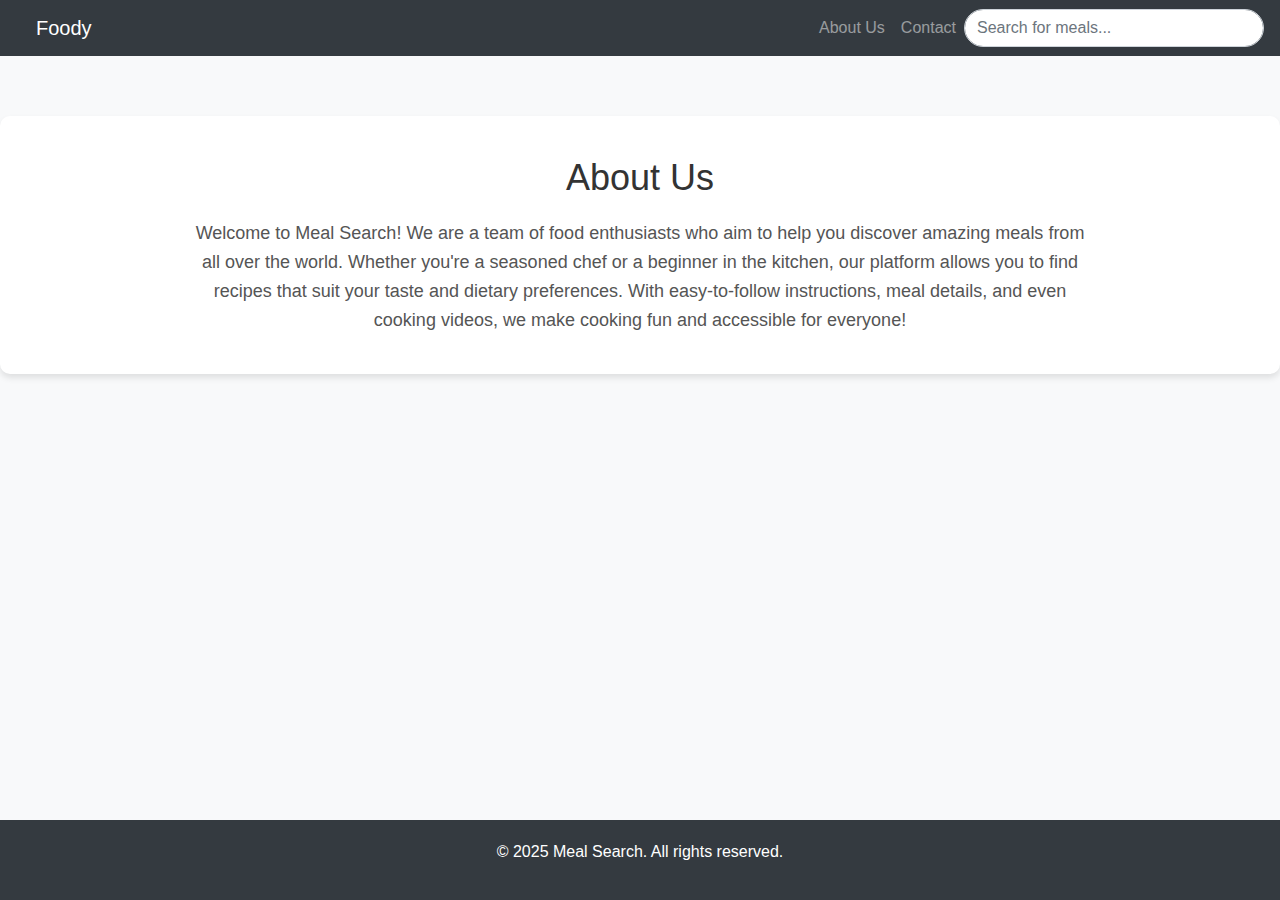
==== commit ee077033: "Add files via upload" ====
--- a/index.html
+++ b/index.html
@@ -1,59 +1,236 @@
 <!DOCTYPE html>
 <html lang="en">
 <head>
-    <meta charset="UTF-8">
-    <meta name="viewport" content="width=device-width, initial-scale=1.0">
-    <title>Food Search</title>
-    <!-- Bootstrap CDN for grid and basic layout -->
-    <link href="https://cdn.jsdelivr.net/npm/bootstrap@5.1.3/dist/css/bootstrap.min.css" rel="stylesheet">
-    <link rel="stylesheet" href="styles.css">
+  <meta charset="UTF-8">
+  <meta name="viewport" content="width=device-width, initial-scale=1.0">
+  <title>Meal Search</title>
+
+  <!-- Bootstrap CSS Link -->
+  <link href="https://stackpath.bootstrapcdn.com/bootstrap/4.5.2/css/bootstrap.min.css" rel="stylesheet">
+
+  <!-- Custom Styles for Meal Search -->
+  <style>
+    body {
+      font-family: Arial, sans-serif;
+      background-color: #f8f9fa;
+      display: flex;
+      flex-direction: column;
+      min-height: 100vh; /* Ensure the body takes at least the full height */
+    }
+
+    nav {
+      margin-bottom: 30px;
+    }
+
+    nav a {
+      color: white;
+      text-align: center;
+      padding: 14px 20px;
+      text-decoration: none;
+    }
+
+    nav a:hover {
+      background-color: #110f0f;
+      color: black;
+    }
+
+    #search-bar {
+      border-radius: 30px;
+      padding: 12px;
+      font-size: 16px;
+      width: 300px;
+    }
+
+    #meal-results-container {
+      display: flex;
+      flex-wrap: wrap;
+      justify-content: center;
+      gap: 15px;
+    }
+
+    .meal-card {
+      background-color: white;
+      border-radius: 10px;
+      box-shadow: 0 4px 6px rgba(0, 0, 0, 0.1);
+      width: 220px;  
+      text-align: center;
+      transition: transform 0.3s ease;
+    }
+
+    .meal-card:hover {
+      transform: scale(1.05);
+    }
+
+    .meal-card img {
+      border-radius: 10px;
+      width: 100%;
+      height: 150px;
+      object-fit: cover;
+    }
+
+    .meal-card h3 {
+      font-size: 16px; /* Slightly reduced font size */
+      color: #333;
+    }
+
+    .meal-card p {
+      color: #777;
+      font-size: 13px; /* Adjusted font size */
+    }
+
+    .meal-card button {
+      background-color: #0a0c0f;
+      color: white;
+      border: none;
+      border-radius: 5px;
+      padding: 8px 15px;  /* Slightly reduced padding */
+      cursor: pointer;
+      transition: background-color 0.3s;
+    }
+
+    .meal-card button:hover {
+      background-color: #0b0e11;
+    }
+
+    #show-all-btn {
+      background-color: #0a0c0d;
+      color: white;
+      padding: 10px 20px;
+      border-radius: 5px;
+      cursor: pointer;
+      width: auto;
+      display: none;
+      text-align: center;
+      margin: 20px auto;
+      font-size: 16px;
+    }
+
+    #show-all-btn:hover {
+      background-color: #070809;
+    }
+
+    .modal-content {
+      background-color: white;
+      border-radius: 10px;
+      width: 700px; 
+      align-content: center;
+      padding: 30px;
+    }
+    
+
+    .close-btn {
+      color: #aaa;
+      font-size: 28px;
+      font-weight: bold;
+    }
+
+    .close-btn:hover,
+    .close-btn:focus {
+      color: black;
+      text-decoration: none;
+      cursor: pointer;
+    }
+
+    footer {
+      background-color: #343a40;
+      color: white;
+      text-align: center;
+      padding: 20px;
+      margin-top: auto; /* Push footer to the bottom */
+    }
+
+    #about-us {
+      background-color: white;
+      padding: 40px 20px;
+      text-align: center;
+      margin-top: 30px;
+      box-shadow: 0px 4px 6px rgba(0, 0, 0, 0.1);
+      border-radius: 10px;
+    }
+
+    #about-us h2 {
+      font-size: 36px;
+      margin-bottom: 20px;
+      color: #333;
+    }
+
+    #about-us p {
+      font-size: 18px;
+      line-height: 1.6;
+      color: #555;
+      max-width: 900px;
+      margin: 0 auto;
+    }
+  </style>
 </head>
 <body>
 
-    <header class="bg-dark text-white py-3">
-        <div class="container text-center">
-            <h1>Food Search</h1>
-        </div>
-    </header>
-
-    <div class="container py-5">
-        <div class="row justify-content-center">
-            <div class="col-md-6">
-                <div class="input-group mb-3">
-                    <input type="text" class="form-control" id="searchInput" placeholder="Enter food name...">
-                    <button class="btn btn-primary" id="searchButton">Search</button>
-                </div>
-            </div>
-        </div>
-
-        <div id="resultsContainer" class="row row-cols-1 row-cols-md-2 row-cols-lg-3 g-4">
-            <!-- Meal results will be displayed here -->
-        </div>
-
-        <button id="showAllBtn" class="btn btn-success mt-4 d-none">Show All</button>
+  <!-- Navbar -->
+  <nav class="navbar navbar-expand-lg navbar-dark bg-dark">
+    <a class="navbar-brand" href="#">Foody</a>
+    <div class="collapse navbar-collapse" id="navbarNav">
+      <ul class="navbar-nav ml-auto">
+        <li class="nav-item">
+          <a class="nav-link" href="about.html">About Us</a>
+        </li>
+        <li class="nav-item">
+          <a class="nav-link" href="contact.html">Contact</a>
+        </li>
+      </ul>
     </div>
-
-    <!-- Modal -->
-    <div id="overlay" class="overlay"></div>
-    <div id="mealModal" class="modal">
-        <div class="modal-content p-4">
-            <h2></h2>
-            <img src="" alt="Meal Image" class="img-fluid mb-4">
-            <ul class="list-group">
-                <li class="list-group-item"><strong>Meal ID:</strong> <span id="mealId"></span></li>
-                <li class="list-group-item"><strong>Category:</strong> <span id="mealCategory"></span></li>
-                <li class="list-group-item"><strong>Area:</strong> <span id="mealArea"></span></li>
-                <li class="list-group-item"><strong>Instructions:</strong> <span id="mealInstructions"></span></li>
-            </ul>
-            <button id="closeModalBtn" class="btn btn-danger mt-3">Close</button>
-        </div>
+    <input type="text" id="search-bar" class="form-control" placeholder="Search for meals..." />
+  </nav>
+
+  <!-- About Us Section -->
+  <section id="about-us">
+    <h2>About Us</h2>
+    <p>
+      Welcome to Meal Search! We are a team of food enthusiasts who aim to help you discover amazing meals from all over the world. Whether you're a seasoned chef or a beginner in the kitchen, our platform allows you to find recipes that suit your taste and dietary preferences. With easy-to-follow instructions, meal details, and even cooking videos, we make cooking fun and accessible for everyone!
+    </p>
+  </section>
+
+  <!-- Meal Cards Container -->
+  <div id="meal-results-container" class="container"></div>
+
+  <!-- Show All Button -->
+  <div id="show-all-btn" class="text-center">SHOW ALL</div>
+
+  <!-- Modal for Meal Details -->
+  <div id="meal-modal" class="modal fade" tabindex="-1" role="dialog" aria-hidden="true">
+    <div class="modal-dialog modal-lg" role="document">
+      <div class="modal-content">
+        <button type="button" class="close close-btn" data-dismiss="modal" aria-label="Close">&times;</button>
+        <h2 id="meal-title" class="modal-title"></h2>
+        <img id="meal-image" src="" alt="Meal Image" class="img-fluid mb-3">
+        <p id="meal-instructions"></p>
+        <p id="meal-nutrition"></p>
+        <iframe id="meal-video" src="" frameborder="0" allowfullscreen class="w-100" style="height: 400px;"></iframe>
+      </div>
     </div>
-
-    <footer class="bg-dark text-white text-center py-3">
-        <p>&copy; 2025 Food Search, All Rights Reserved</p>
-    </footer>
-
-    <script src="miss.js"></script>
-    <script src="https://cdn.jsdelivr.net/npm/bootstrap@5.1.3/dist/js/bootstrap.bundle.min.js"></script>
-</body>
-</html>
+  </div>
+
+  <footer>
+    <p>&copy; 2025 Meal Search. All rights reserved.</p>
+  </footer>
+
+  <!-- Bootstrap JS, Popper.js, and jQuery -->
+  <script src="https://code.jquery.com/jquery-3.5.1.slim.min.js"></script>
+  <script src="https://cdn.jsdelivr.net/npm/popper.js@1.16.0/dist/umd/popper.min.js"></script>
+  <script src="https://stackpath.bootstrapcdn.com/bootstrap/4.5.2/js/bootstrap.min.js"></script>
+
+  <script src="https://cdn.jsdelivr.net/npm/axios/dist/axios.min.js"></script>
+  <script>
+    const searchBar = document.getElementById('search-bar');
+    const mealResultsContainer = document.getElementById('meal-results-container');
+    const showAllBtn = document.getElementById('show-all-btn');
+    const mealModal = document.getElementById('meal-modal');
+    const mealTitle = document.getElementById('meal-title');
+    const mealImage = document.getElementById('meal-image');
+    const mealInstructions = document.getElementById('meal-instructions');
+    const mealNutrition = document.getElementById('meal-nutrition');
+    const mealVideo = document.getElementById('meal-video');
+
+    let meals = [];
+    let allMeals = [];
+
+    // Fetch and display so